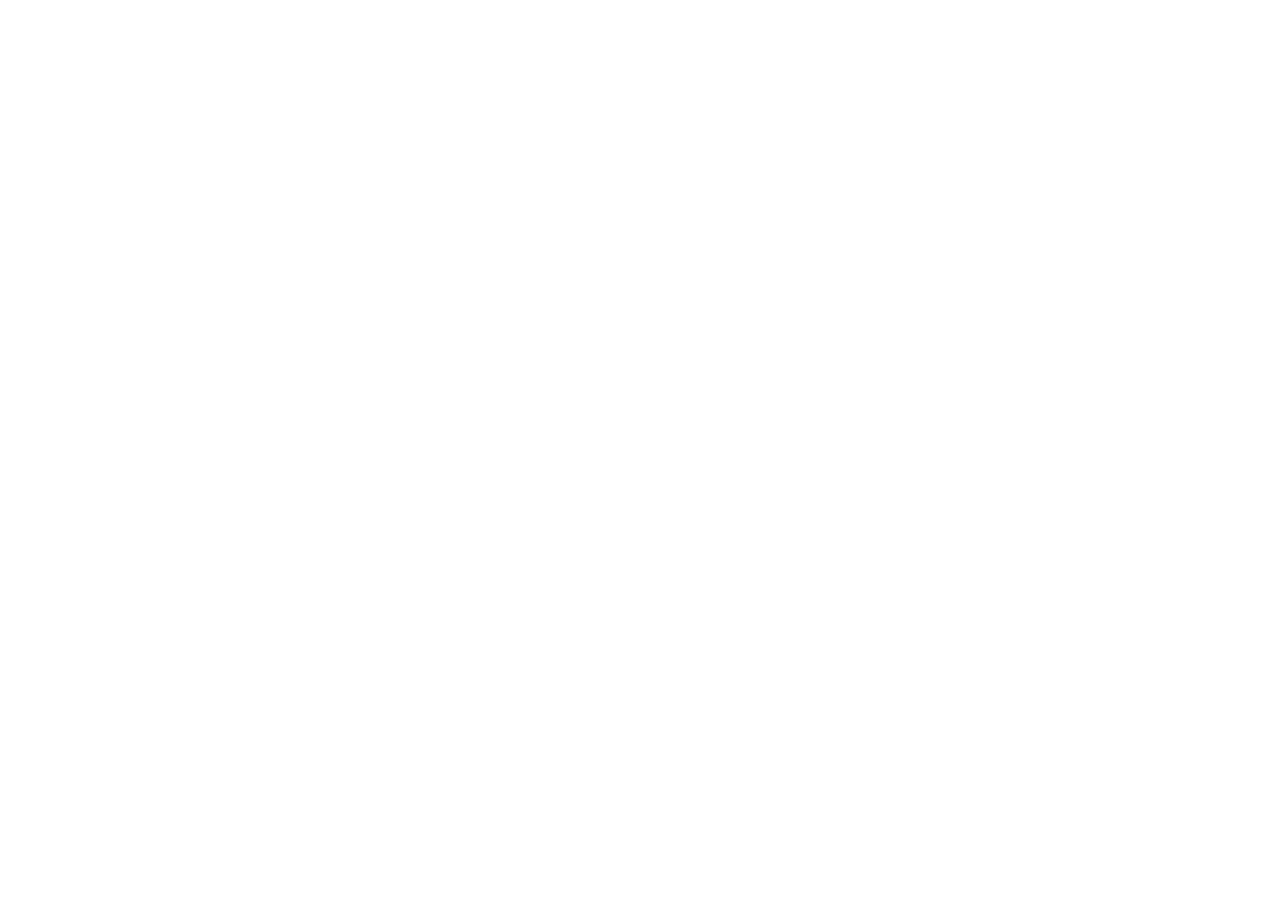
==== Art-grid project/index.html @ 7dfc9227 "initialize" ====
<html lang="en">
<head>
 
    <meta charset="utf-8" />
 <link rel="stylesheet" href="style.css" type="text/css" />
    <meta http-equiv="X-UA-Compatible" content="IE=edge">
    <meta name="viewport" content="width=device-width, initial-scale=1.0">
    <title>Document</title>
</head>
<body>
    <script src="index.js"></script>
</body>
</html>
---- Art-grid project/style.css ----
*{
    margin: 0;
    padding: 0;
    box-sizing: border-box;
    font-family: 'Roboto', sans-serif;
}

*:before,
*:after {
    box-sizing: border-box;
}
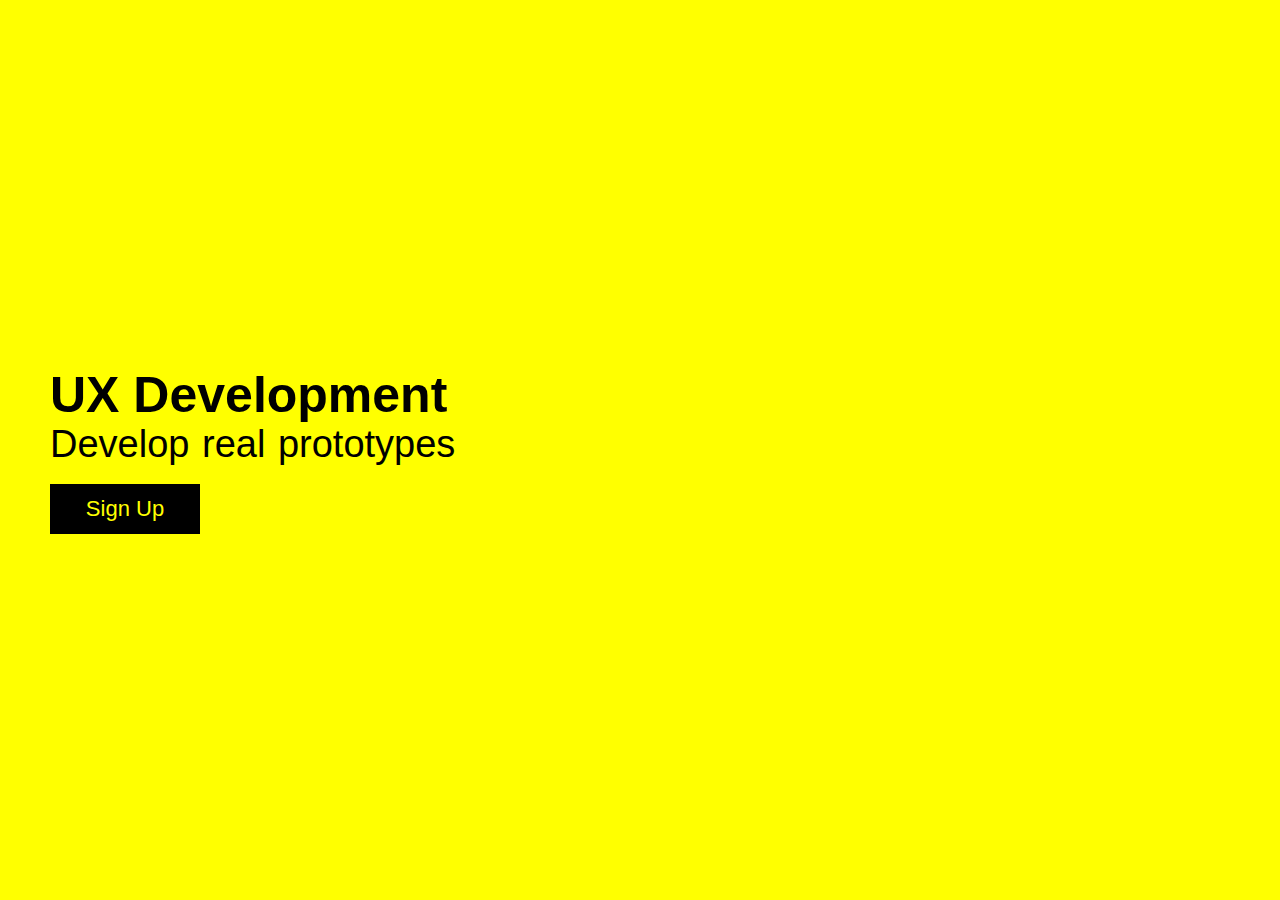
==== commit 7c36592d: "done" ====
--- a/Art-grid project/index.html
+++ b/Art-grid project/index.html
@@ -8,6 +8,22 @@
     <title>Document</title>
 </head>
 <body>
+    <section>
+        <div>
+
+        </div>
+        <div></div>
+        <div></div>
+        <div></div>
+        <div></div>
+        <div></div>
+
+        <main>
+            <h1>UX Development</h1>
+            <h2>Develop real prototypes</h2>
+            <button>Sign Up</button>
+        </main>
+    </section>
     <script src="index.js"></script>
 </body>
 </html>--- a/Art-grid project/style.css
+++ b/Art-grid project/style.css
@@ -9,3 +9,139 @@
 *:after {
     box-sizing: border-box;
 }
+
+:root{
+    --black: rgb(0,0,0);
+    --white:rgb(255,255,255);
+    --yellow:rgb(255,255,0);
+    --red:rgb(255,0,0);
+    --blue:rgb(0,0,255);
+}
+
+body{
+    background-color: var(--yellow);
+}
+
+section{
+    display: grid;
+    width: 100%;
+    height: 100vh;
+    grid: repeat(6,1fr) / repeat(4,1fr);
+}
+main{
+    grid-area: 3/1/span 2/span2;
+    padding-left: 50px;
+    z-index: 50;
+    align-self: center;
+}
+
+main *{
+    transition: all 0.2s ease-out 0.2s;
+
+}
+
+main h1{
+    font-size: 50px;
+    font-weight: 700;
+    color: var(--black);
+
+}
+
+main h2{
+    font-size: 38px;
+    font-weight: 300;
+    word-spacing: 2px;
+    line-height: 40px;
+    color: var(--black);
+    margin-bottom: 20px;
+}
+
+main button{
+    outline: none;
+    border: none;
+    background-color: var(--black);
+    color: var(--yellow);
+    padding: 12px 24px;
+    width: 150px;
+    cursor: pointer;
+    font-size: 22px;
+    font-weight: 300;
+}
+.heading-active{
+    text-shadow: 1px 1px var(--yellow),2px 2px var(--blue),3px 3px var(--red);
+}
+
+.btn-active{
+    box-shadow: 2px 2px var(--yellow),4px 4px var(--blue),6px 6px var(--red);
+    color: var(--white);
+}
+section div{
+    border: 5px solid var(--black);
+}
+
+section div:nth-child(1){
+    grid-area: 1/1/span 2/span 2;
+    background-color: var(--blue);
+    transform-origin: top left;
+    transform: scale(0);
+    animation-delay: 0.1s;
+}
+section div:nth-child(2){
+    grid-area: 1/3/span 2/span 2;
+    background-color: var(--red);
+    transform-origin: top right;
+    transform: scale(0);
+    animation-delay: 0.13s;
+}
+section div:nth-child(3){
+    grid-area: 3/3/span 2/span 2;
+    background-color: var(--yellow);
+    transform-origin:  right center;
+    transform: scale(0);
+    animation-delay: 0.16s;
+}
+section div:nth-child(4){
+    grid-area: 3/1/span 2/span 2;
+    background-color: var(--white);
+    transform-origin:  left center;
+    transform: scale(0);
+    animation-delay: 0.19s;
+}
+section div:nth-child(5){
+    grid-area: 5/1/span 2/span 2;
+    background-color: var(--red);
+    transform-origin: bottom left ;
+    transform: scale(0);
+    animation-delay: 0.22s;
+}
+section div:nth-child(6){
+    grid-area: 5/3/span 2/span 2;
+    background-color: var(--white);
+    transform-origin: bottom right ;
+    transform: scale(0);
+    animation-delay: 0.25s;
+}
+
+.scale-up{
+    animation-name: scaleUp;
+    animation-duration: 0.1s;
+    animation-timing-function: cubic-bezier(1,1,23,0.85,1.09);
+    animation-fill-mode: forwards;
+}
+@keyframes scaleUp{
+    to{
+        transform: scale(1);
+    }
+}
+
+.scale-down{
+    animation-name: scaleDown;
+    animation-duration: 0.1s;
+    animation-timing-function: cubic-bezier(1,1,23,0.85,1.09);
+    animation-fill-mode: forwards;
+}
+@keyframes scaleDown{
+    to{
+        transform: scale(0);
+    }
+}